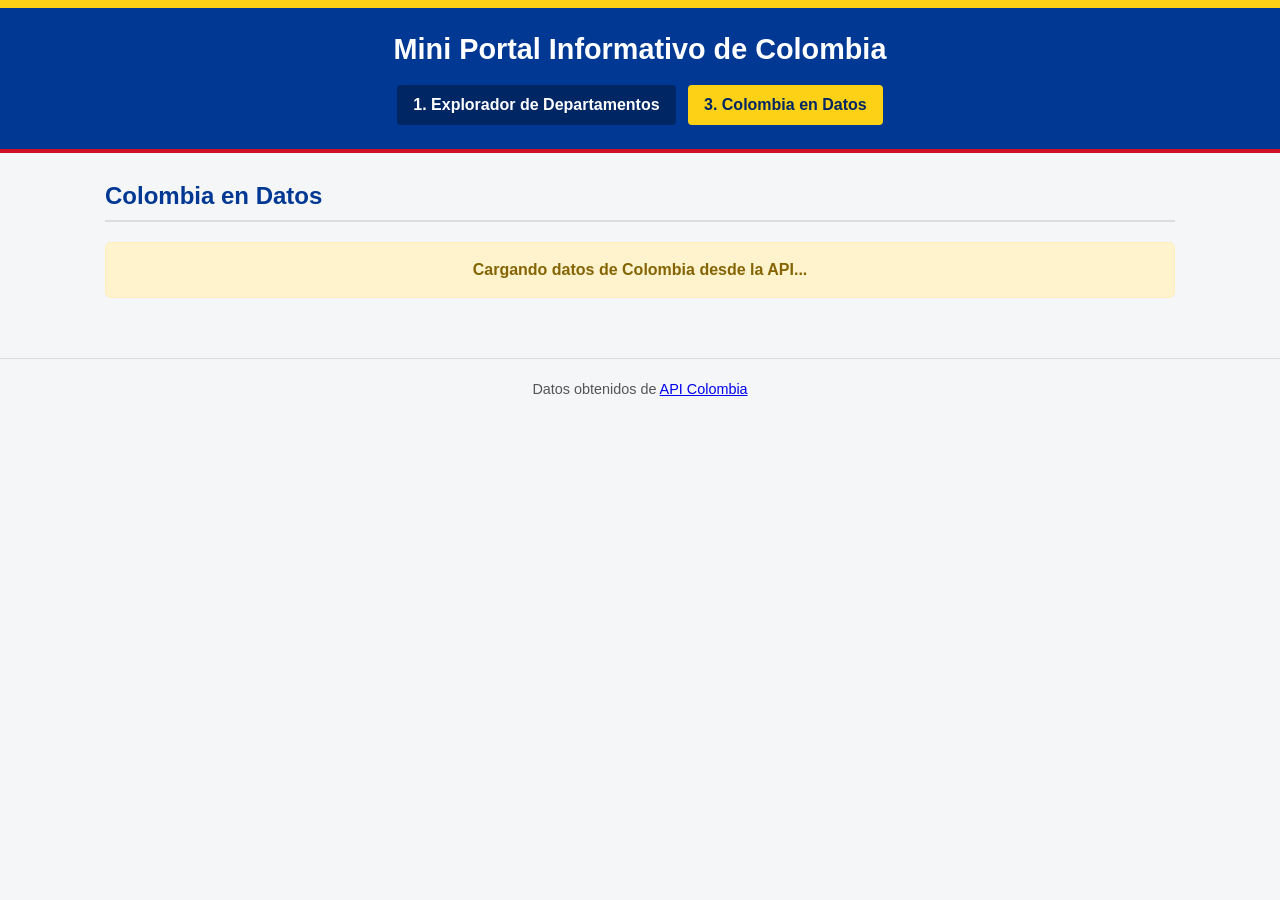
==== colombia.html @ ce3530a7 "feat: crear estructura HTML para la pagina Colombia en datos" ====
<!DOCTYPE html>
<html lang="es">
<head>
    <meta charset="UTF-8">
    <meta name="viewport" content="width=device-width, initial-scale=1.0">
    <title>Mini Portal de Colombia - Colombia en Datos</title>
    <link rel="stylesheet" href="css/styles.css">
</head>
<body>
    <header>
        <h1>Mini Portal Informativo de Colombia</h1>
        <nav>
            <a href="index.html">1. Explorador de Departamentos</a>
            <a href="colombia.html" class="activo">3. Colombia en Datos</a>
        </nav>
    </header>

    <main>
        <h2>Colombia en Datos</h2>

        <div id="mensaje-carga" class="mensaje-carga">
            Cargando datos de Colombia desde la API...
        </div>

        <div id="mensaje-error" class="mensaje-error oculto"></div>

        <section id="cabecera-pais" class="cabecera-pais oculto"></section>

        <section>
            <div id="contenedor-datos-colombia" class="grid-tarjetas"></div>
        </section>
    </main>

    <footer>
        <p>Datos obtenidos de <a href="https://api-colombia.com/" target="_blank">API Colombia</a></p>
    </footer>

    <script src="colombia.js"></script>
</body>
</html>
---- css/styles.css ----
* {
    box-sizing: border-box;
    margin: 0;
    padding: 0;
}

body {
    font-family: Arial, Helvetica, sans-serif;
    background-color: #f4f6f8;
    color: #222;
    line-height: 1.5;
}

header {
    background-color: #003893;
    color: #ffffff;
    padding: 20px;
    text-align: center;
    border-top: 8px solid #fcd116;
    border-bottom: 4px solid #ce1126;
}

header h1 {
    font-size: 1.8rem;
    margin-bottom: 10px;
}

nav {
    margin-top: 10px;
}

nav a {
    display: inline-block;
    color: #ffffff;
    text-decoration: none;
    background-color: #002664;
    padding: 8px 16px;
    margin: 4px;
    border-radius: 4px;
    font-weight: bold;
}

nav a:hover,
nav a.activo {
    background-color: #fcd116;
    color: #002664;
}

main {
    max-width: 1100px;
    margin: 25px auto;
    padding: 0 15px;
}

h2 {
    margin-bottom: 15px;
    color: #003893;
    border-bottom: 2px solid #ddd;
    padding-bottom: 6px;
}

.mensaje-carga {
    background-color: #fff3cd;
    color: #856404;
    border: 1px solid #ffeeba;
    padding: 15px;
    border-radius: 6px;
    text-align: center;
    font-weight: bold;
    margin: 20px 0;
}

.mensaje-error {
    background-color: #f8d7da;
    color: #721c24;
    border: 1px solid #f5c6cb;
    padding: 15px;
    border-radius: 6px;
    text-align: center;
    font-weight: bold;
    margin: 20px 0;
}

.oculto {
    display: none;
}

.seccion-extra {
    background-color: #ffffff;
    border: 1px solid #ddd;
    border-radius: 6px;
    padding: 15px;
    margin-bottom: 25px;
}

.grid-regiones {
    display: grid;
    grid-template-columns: repeat(auto-fill, minmax(160px, 1fr));
    gap: 10px;
    margin-top: 10px;
}

.item-region {
    background-color: #eef3fb;
    border-left: 4px solid #003893;
    padding: 10px;
    border-radius: 4px;
}

.grid-tarjetas {
    display: grid;
    grid-template-columns: repeat(auto-fill, minmax(300px, 1fr));
    gap: 16px;
}

.tarjeta {
    background-color: #ffffff;
    border: 1px solid #ddd;
    border-radius: 6px;
    padding: 16px;
}

.tarjeta h3 {
    color: #003893;
    margin-bottom: 8px;
}

.tarjeta p {
    margin-bottom: 6px;
    font-size: 0.95rem;
}

.descripcion {
    margin-top: 10px;
    color: #444;
    font-size: 0.9rem;
    text-align: justify;
}

.cabecera-pais {
    background-color: #ffffff;
    border: 1px solid #ddd;
    border-radius: 6px;
    padding: 20px;
    margin-bottom: 20px;
    text-align: center;
}

.bandera-pais {
    max-width: 220px;
    height: auto;
    border: 1px solid #ccc;
    margin: 10px 0;
}

footer {
    text-align: center;
    padding: 20px;
    margin-top: 40px;
    font-size: 0.9rem;
    color: #555;
    border-top: 1px solid #ddd;
}
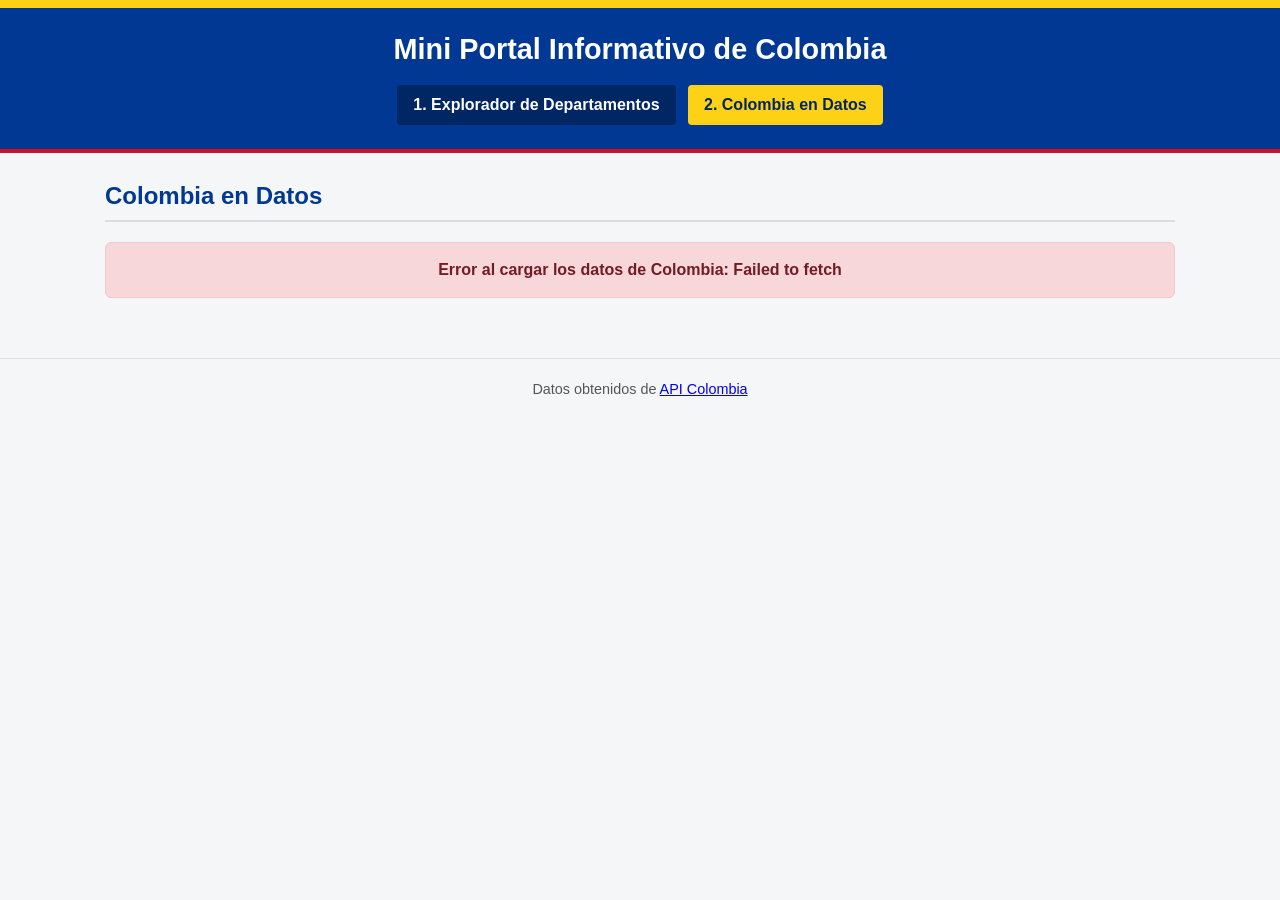
==== commit eb9b32de: "refactor: :memo: Cambiar titulos" ====
--- a/colombia.html
+++ b/colombia.html
@@ -1,17 +1,19 @@
 <!DOCTYPE html>
 <html lang="es">
+
 <head>
     <meta charset="UTF-8">
     <meta name="viewport" content="width=device-width, initial-scale=1.0">
     <title>Mini Portal de Colombia - Colombia en Datos</title>
     <link rel="stylesheet" href="css/styles.css">
 </head>
+
 <body>
     <header>
         <h1>Mini Portal Informativo de Colombia</h1>
         <nav>
             <a href="index.html">1. Explorador de Departamentos</a>
-            <a href="colombia.html" class="activo">3. Colombia en Datos</a>
+            <a href="colombia.html" class="activo">2. Colombia en Datos</a>
         </nav>
     </header>
 
@@ -37,4 +39,5 @@
 
     <script src="colombia.js"></script>
 </body>
-</html>
+
+</html>
